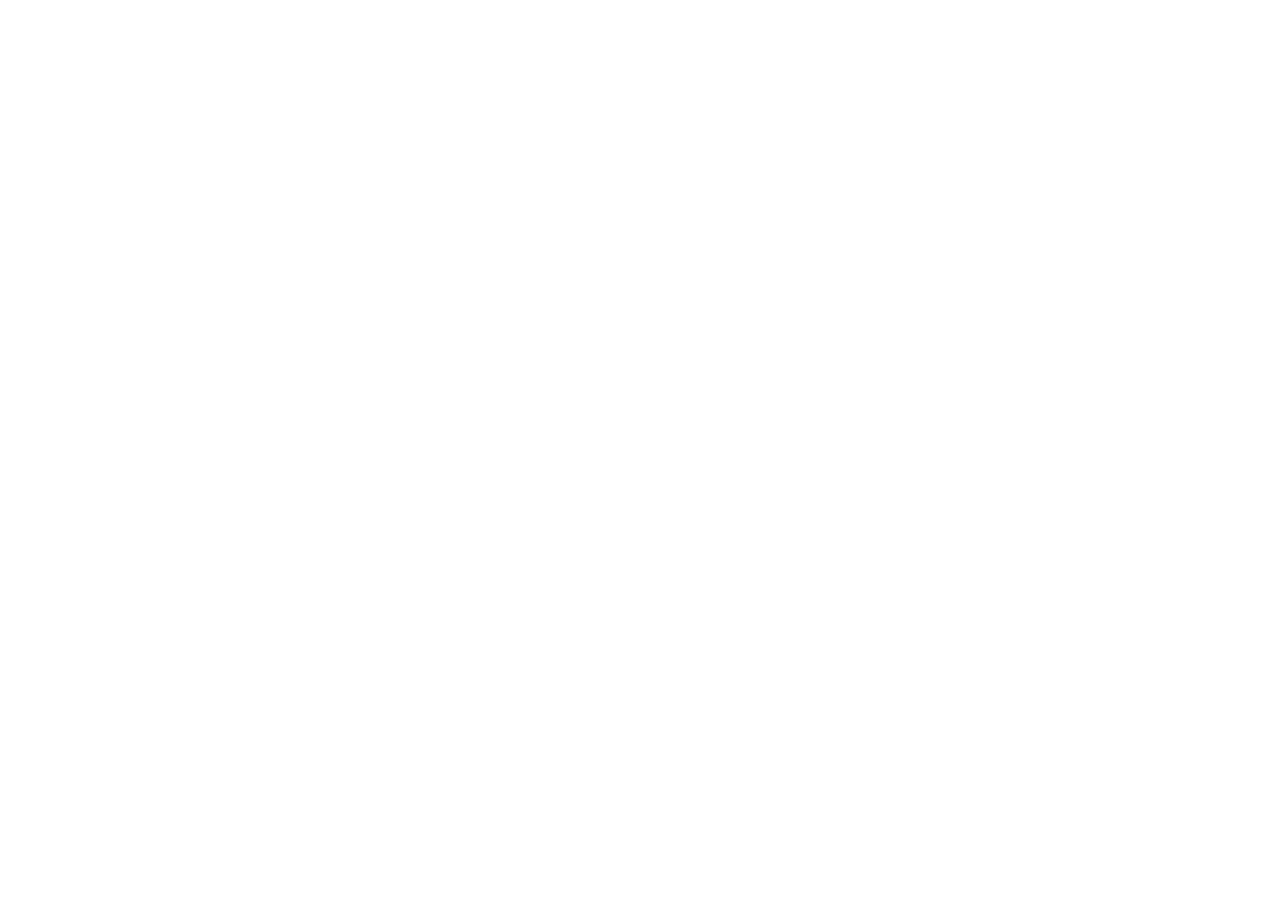
==== Calculator/index.html @ 14b8d25e "Basic setup for calculator project" ====
<!DOCTYPE html>
<html lang="en">
    <head>
        <meta charset="UTF-8">
        <title>Calculator</title>
        <link rel="stylesheet" href="./index.css">
    </head>
    <body>
        <script src="./index.js"></script>
    </body>
</html>
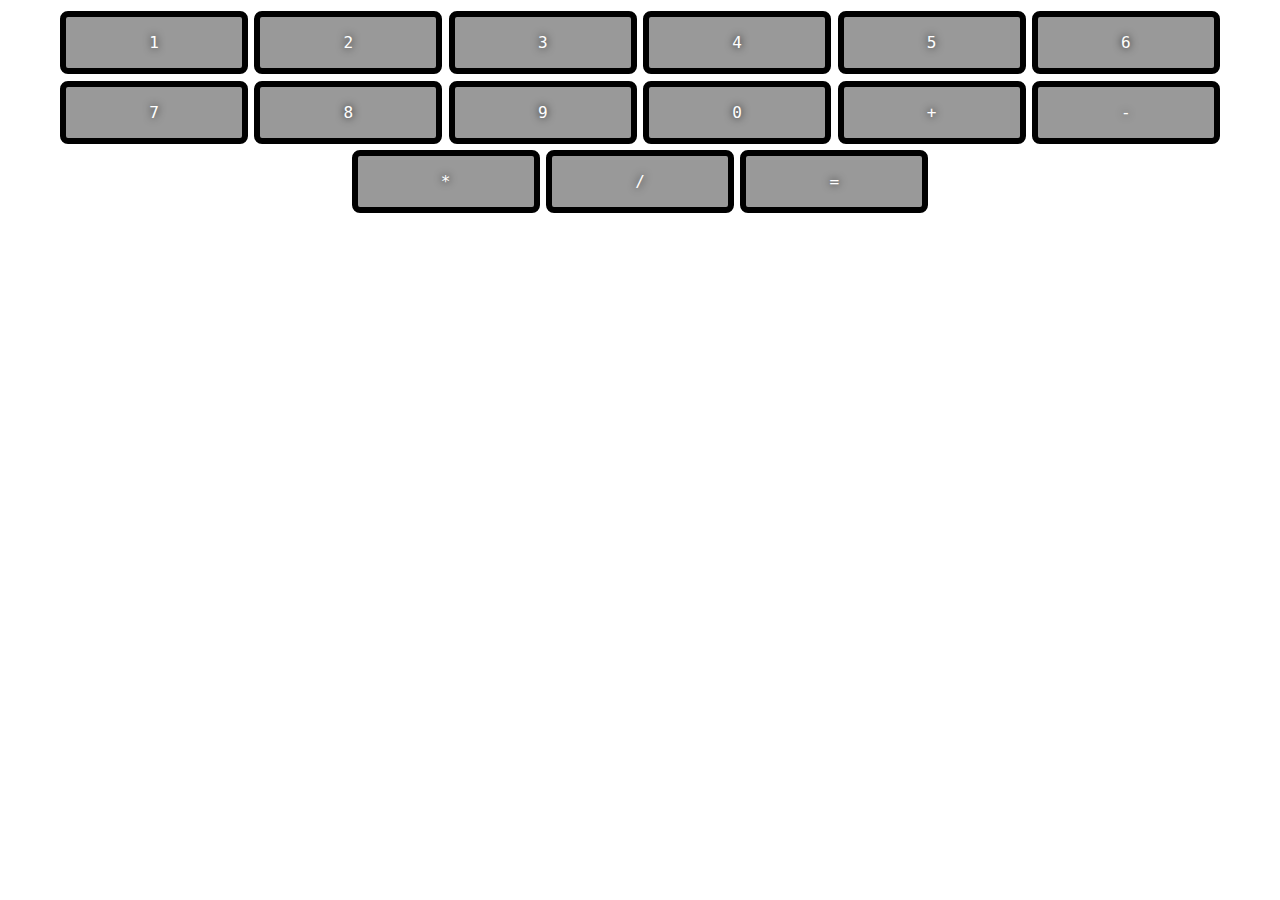
==== commit 45632b18: "add keys" ====
--- a/Calculator/index.html
+++ b/Calculator/index.html
@@ -7,5 +7,53 @@
     </head>
     <body>
         <script src="./index.js"></script>
+
+        <div class="keys">
+            <div data-key="1" class="key">
+                <kbd>1</kbd>
+            </div>
+            <div data-key="2" class="key">
+                <kbd>2</kbd>
+            </div>
+            <div data-key="3" class="key">
+                <kbd>3</kbd>
+            </div>
+            <div data-key="4" class="key">
+                <kbd>4</kbd>
+            </div>
+            <div data-key="5" class="key">
+                <kbd>5</kbd>
+            </div>
+            <div data-key="6" class="key">
+                <kbd>6</kbd>
+            </div>
+            <div data-key="7" class="key">
+                <kbd>7</kbd>
+            </div>
+            <div data-key="8" class="key">
+                <kbd>8</kbd>
+            </div>
+            <div data-key="9" class="key">
+                <kbd>9</kbd>
+            </div>
+            <div data-key="0" class="key">
+                <kbd>0</kbd>
+            </div>
+            <div data-key="+" class="key">
+                <kbd>+</kbd>
+            </div>
+            <div data-key="-" class="key">
+                <kbd>-</kbd>
+            </div>
+            <div data-key="*" class="key">
+                <kbd>*</kbd>
+            </div>
+            <div data-key="/" class="key">
+                <kbd>/</kbd>
+            </div>
+            <div data-key="=" class="key">
+                <kbd>=</kbd>
+            </div>
+        </div>
     </body>
 </html>--- a/Calculator/index.css
+++ b/Calculator/index.css
@@ -0,0 +1,26 @@
+.keys {
+    display: flex;
+    flex: 1;
+    align-items: center;
+    justify-content: center;
+    flex-wrap: wrap
+}
+
+.key {
+    border: 0.4rem solid black;
+    border-radius: 0.5rem;
+    margin: 0.2rem;
+    font-size: 1rem;
+    padding: 1rem 0.5rem;
+    transition: all 0.07s ease;
+    width: 10rem;
+    text-align: center;
+    color: white;
+    background: rgba(0, 0, 0, 0.4);
+    text-shadow: 0 0 0.5rem black;
+}
+
+kbd {
+    display: block;
+    font-size: 1rem;
+}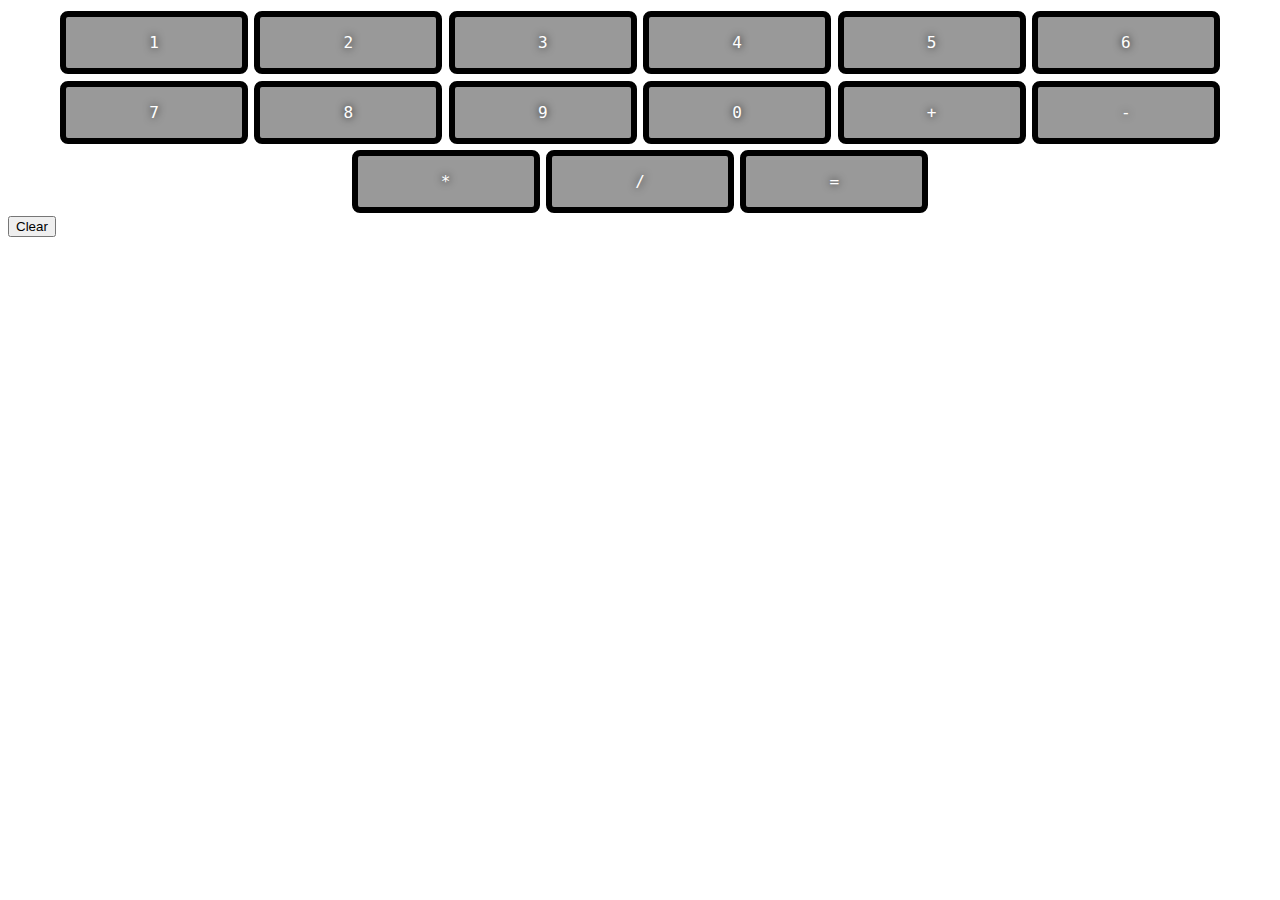
==== commit 70eac1ba: "add clear button" ====
--- a/Calculator/index.html
+++ b/Calculator/index.html
@@ -55,5 +55,6 @@
                 <kbd>=</kbd>
             </div>
         </div>
+        <button>Clear</button>
     </body>
 </html>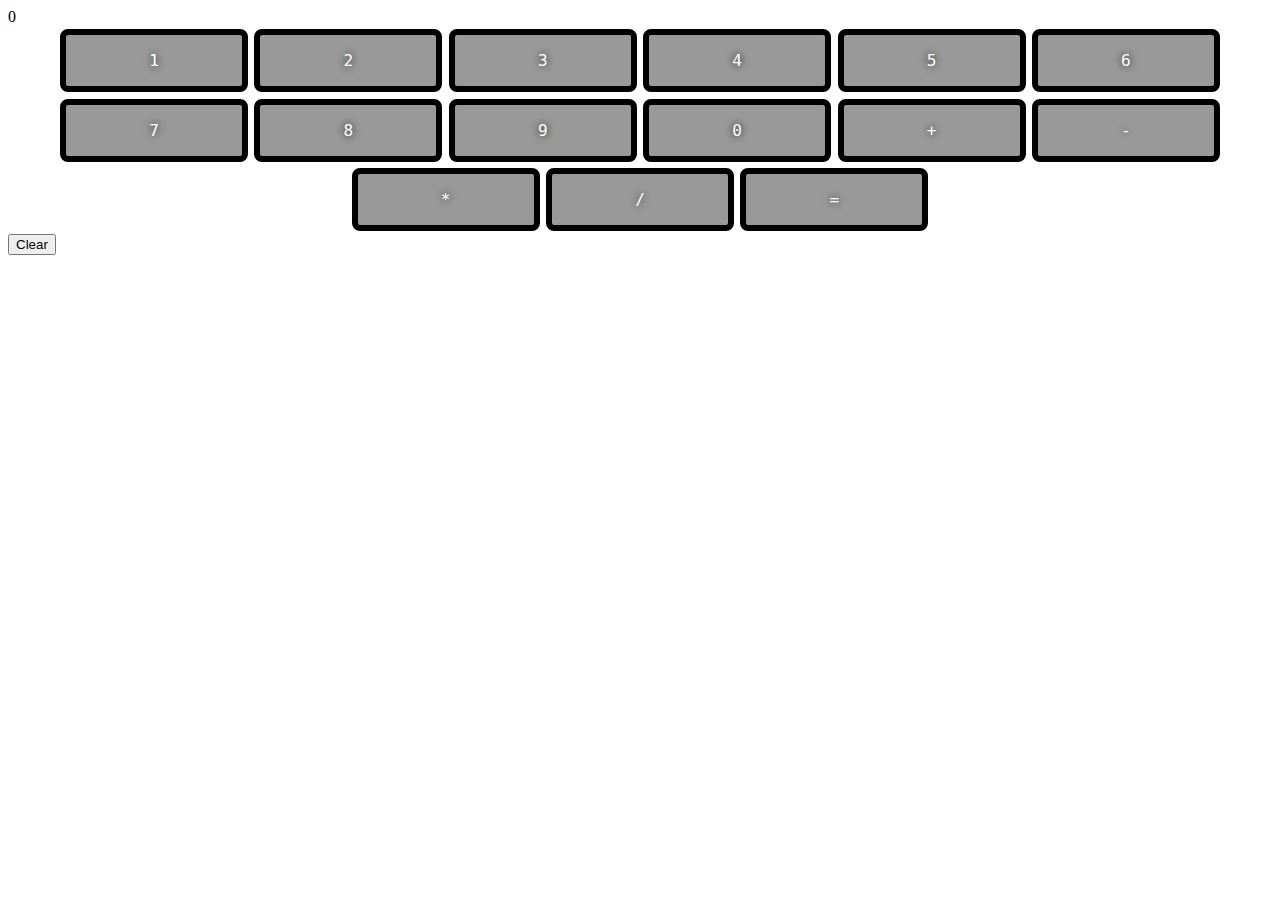
==== commit 5049a992: "Add default display value" ====
--- a/Calculator/index.html
+++ b/Calculator/index.html
@@ -6,55 +6,56 @@
         <link rel="stylesheet" href="./index.css">
     </head>
     <body>
-        <script src="./index.js"></script>
-
+        <div id="displayValue">0</div>
         <div class="keys">
-            <div data-key="1" class="key">
+            <div id="1" class="key">
                 <kbd>1</kbd>
             </div>
-            <div data-key="2" class="key">
+            <div id="2" class="key">
                 <kbd>2</kbd>
             </div>
-            <div data-key="3" class="key">
+            <div id="3" class="key">
                 <kbd>3</kbd>
             </div>
-            <div data-key="4" class="key">
+            <div id="4" class="key">
                 <kbd>4</kbd>
             </div>
-            <div data-key="5" class="key">
+            <div id="5" class="key">
                 <kbd>5</kbd>
             </div>
-            <div data-key="6" class="key">
+            <div id="6" class="key">
                 <kbd>6</kbd>
             </div>
-            <div data-key="7" class="key">
+            <div id="7" class="key">
                 <kbd>7</kbd>
             </div>
-            <div data-key="8" class="key">
+            <div id="8" class="key">
                 <kbd>8</kbd>
             </div>
-            <div data-key="9" class="key">
+            <div id="9" class="key">
                 <kbd>9</kbd>
             </div>
-            <div data-key="0" class="key">
+            <div id="0" class="key">
                 <kbd>0</kbd>
             </div>
-            <div data-key="+" class="key">
+            <div id="+" class="operator">
                 <kbd>+</kbd>
             </div>
-            <div data-key="-" class="key">
+            <div id="-" class="operator">
                 <kbd>-</kbd>
             </div>
-            <div data-key="*" class="key">
+            <div id="*" class="operator">
                 <kbd>*</kbd>
             </div>
-            <div data-key="/" class="key">
+            <div id="/" class="operator">
                 <kbd>/</kbd>
             </div>
-            <div data-key="=" class="key">
+            <div id="=" class="operator">
                 <kbd>=</kbd>
             </div>
         </div>
-        <button>Clear</button>
+        <button id="clear">Clear</button>
+
+        <script src="./index.js"></script>
     </body>
 </html>--- a/Calculator/index.css
+++ b/Calculator/index.css
@@ -6,7 +6,7 @@
     flex-wrap: wrap
 }
 
-.key {
+.key, .operator {
     border: 0.4rem solid black;
     border-radius: 0.5rem;
     margin: 0.2rem;
